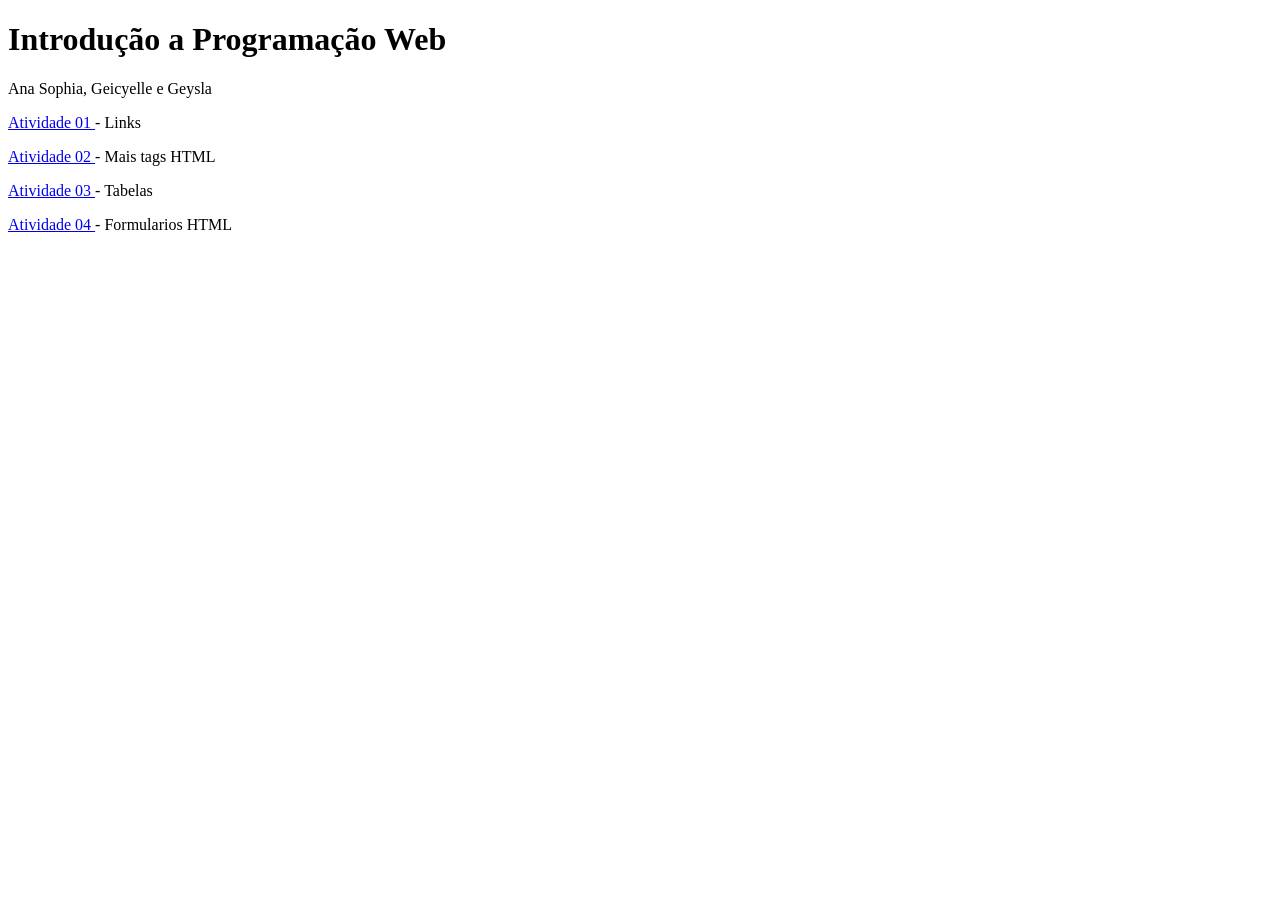
==== index.html @ b7bb4a16 "hj" ====
<!DOCTYPE html>
<html lang="en">
<head>
    <meta charset="UTF-8">
    <meta name="viewport" content="width=device-width, initial-scale=1.0">
    <title>Ana Sophia, Geicyelle e Geysla</title>
</head>
<body>

    <h1>Introdução a Programação Web</h1>

    <p>Ana Sophia, Geicyelle e Geysla </p>

     <p> <a target="_blank" href="01"> Atividade 01 </a> - Links <br> </p>

     <p> <a target="_blank" href="02"> Atividade 02 </a> - Mais tags HTML <br> </p>
     
     <p> <a target="_blank" href="03"> Atividade 03 </a> - Tabelas <br> </p>
 
     <p> <a target="_blank" href="04"> Atividade 04 </a> - Formularios HTML <br> </p>
     
</body>
</html>
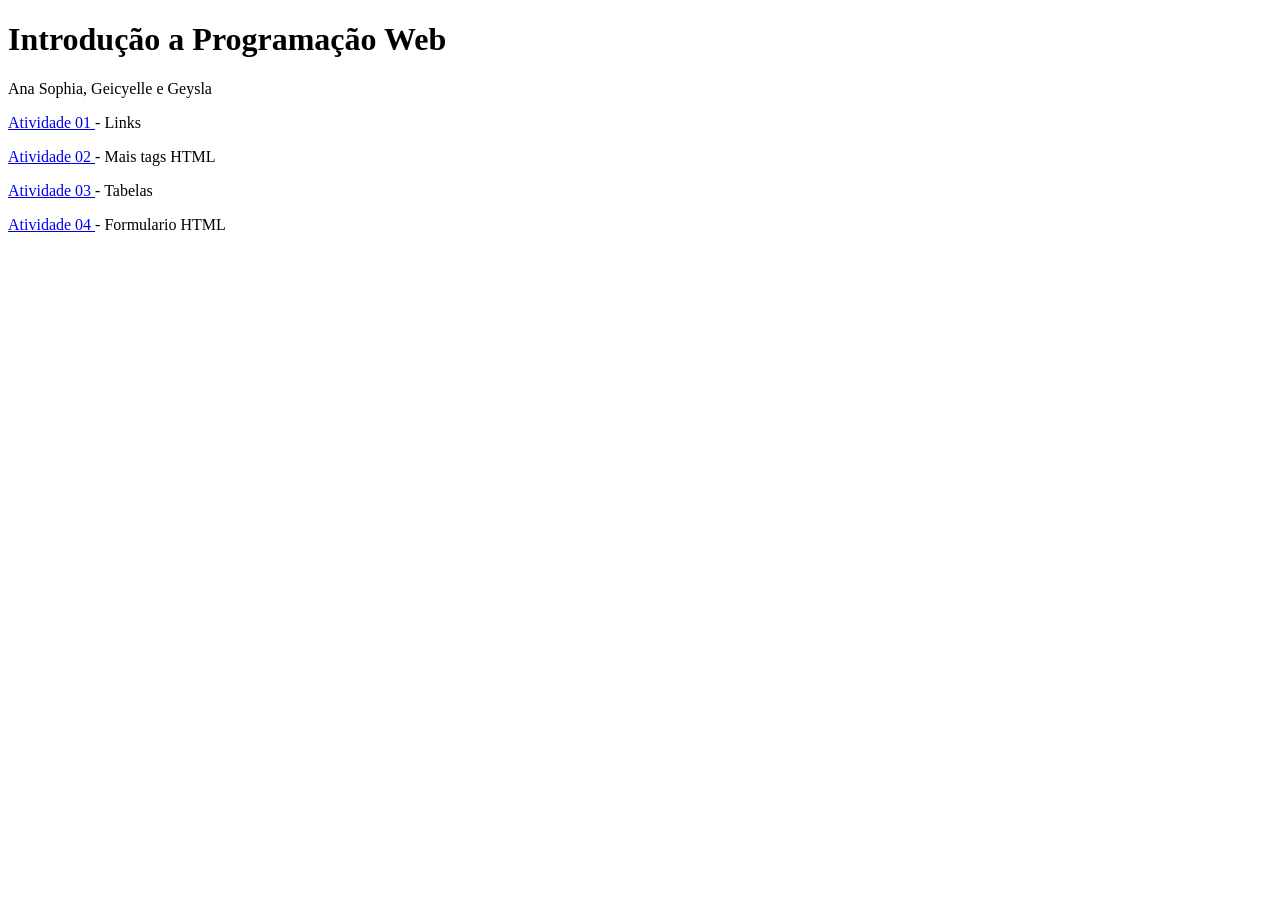
==== commit bff71b66: "hoje" ====
--- a/index.html
+++ b/index.html
@@ -17,7 +17,7 @@
      
      <p> <a target="_blank" href="03"> Atividade 03 </a> - Tabelas <br> </p>
  
-     <p> <a target="_blank" href="04"> Atividade 04 </a> - Formularios HTML <br> </p>
+     <p> <a target="_blank" href="04"> Atividade 04 </a> - Formulario HTML <br> </p>
      
 </body>
 </html>
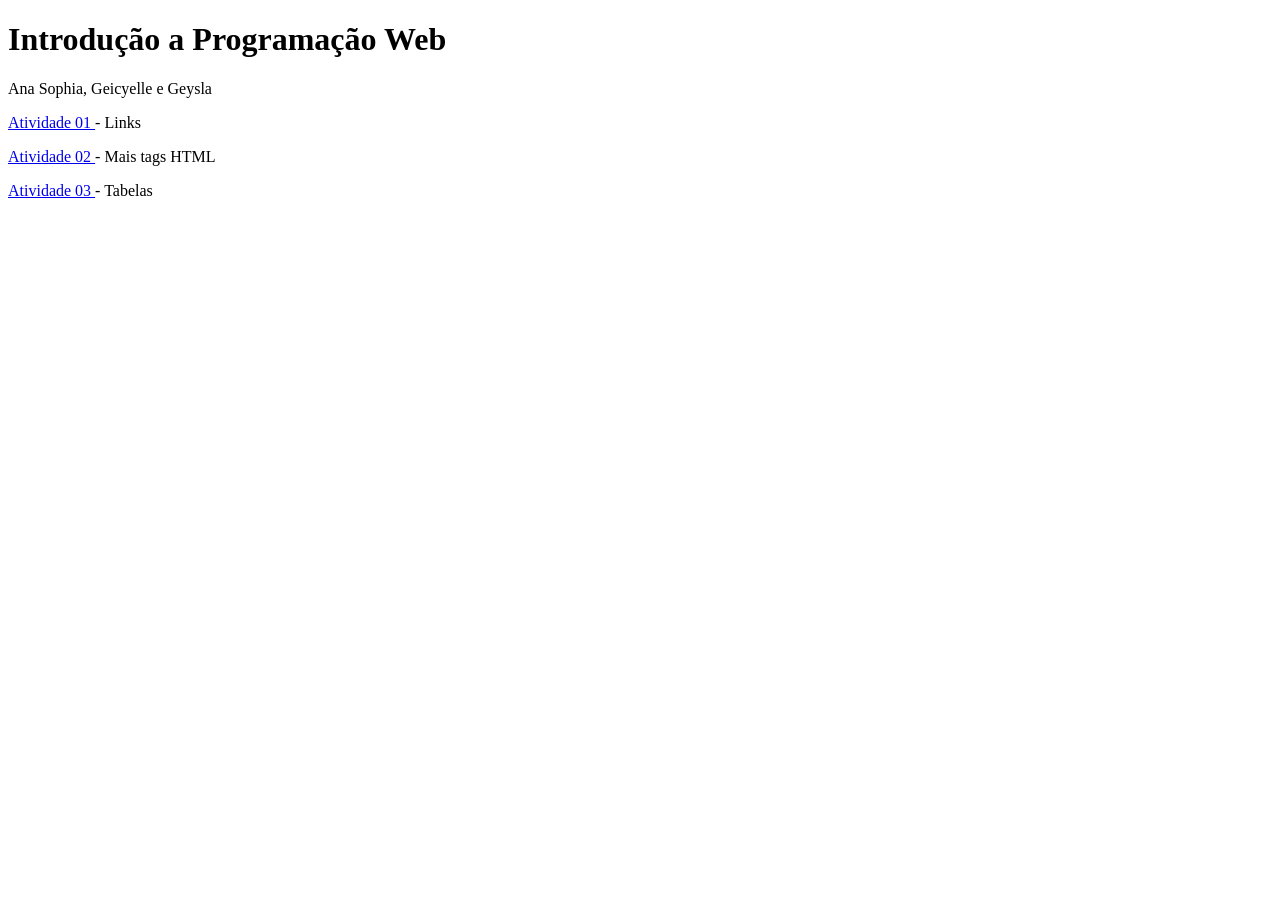
==== commit f9ef7f94: "hoje" ====
--- a/index.html
+++ b/index.html
@@ -16,8 +16,6 @@
      <p> <a target="_blank" href="02"> Atividade 02 </a> - Mais tags HTML <br> </p>
      
      <p> <a target="_blank" href="03"> Atividade 03 </a> - Tabelas <br> </p>
- 
-     <p> <a target="_blank" href="04"> Atividade 04 </a> - Formulario HTML <br> </p>
      
 </body>
 </html>
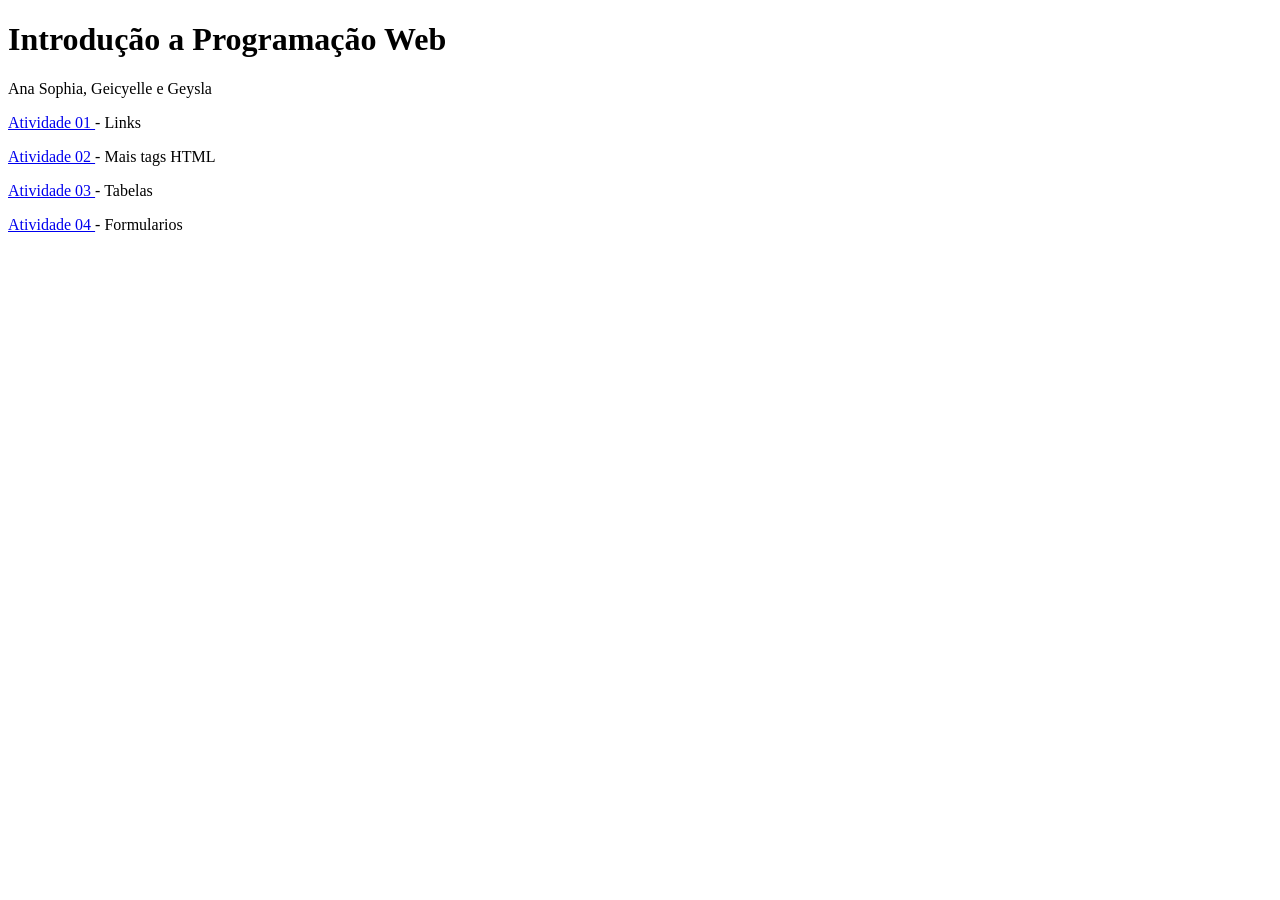
==== commit 66df5327: "hoje" ====
--- a/index.html
+++ b/index.html
@@ -16,6 +16,8 @@
      <p> <a target="_blank" href="02"> Atividade 02 </a> - Mais tags HTML <br> </p>
      
      <p> <a target="_blank" href="03"> Atividade 03 </a> - Tabelas <br> </p>
+
+     <p> <a target="_blank" href="04"> Atividade 04 </a> - Formularios <br> </p>
      
 </body>
 </html>
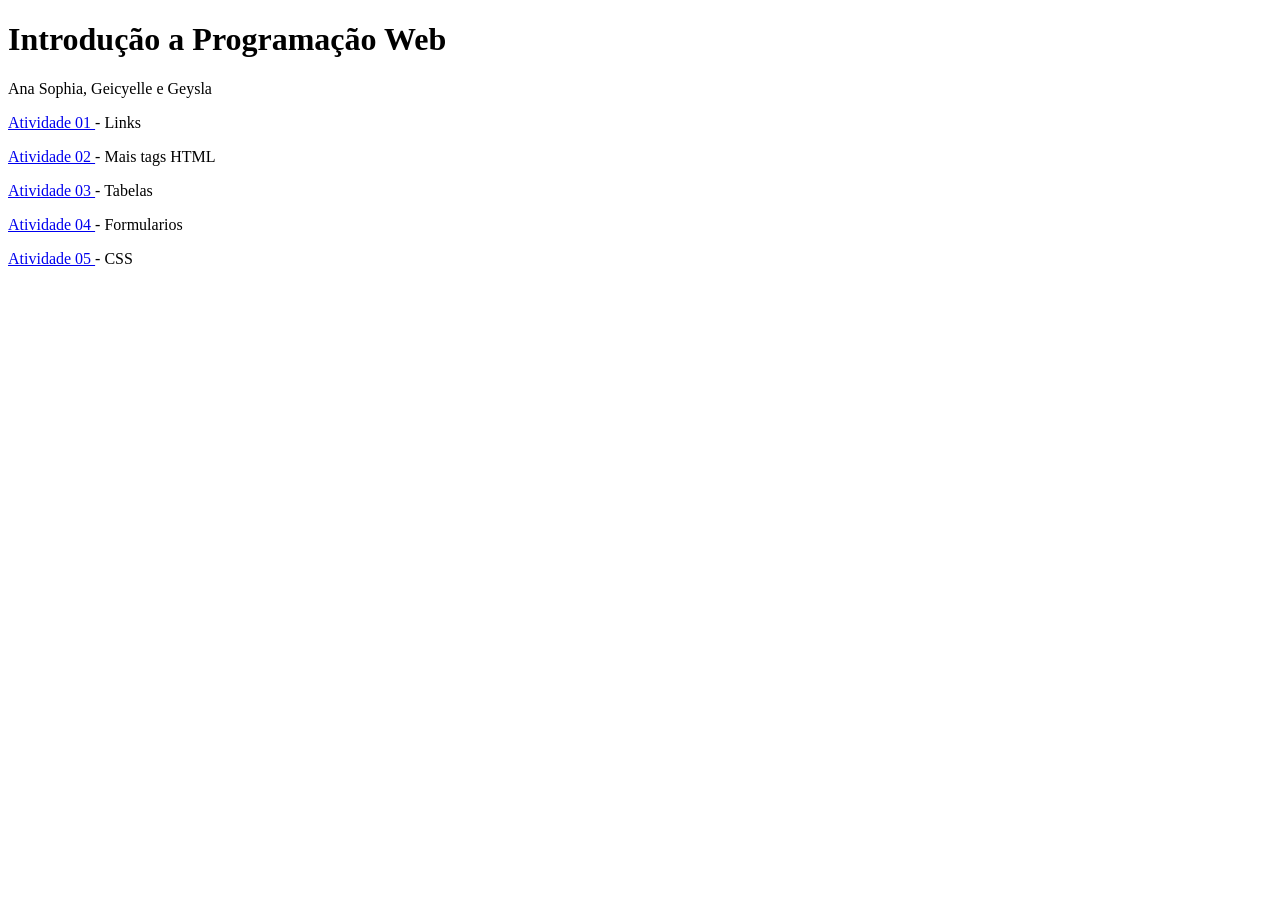
==== commit 2ce71c5f: "hj" ====
--- a/index.html
+++ b/index.html
@@ -18,6 +18,8 @@
      <p> <a target="_blank" href="03"> Atividade 03 </a> - Tabelas <br> </p>
 
      <p> <a target="_blank" href="04"> Atividade 04 </a> - Formularios <br> </p>
+
+     <p> <a target="_blank" href="05"> Atividade 05 </a> - CSS <br> </p>
      
 </body>
 </html>
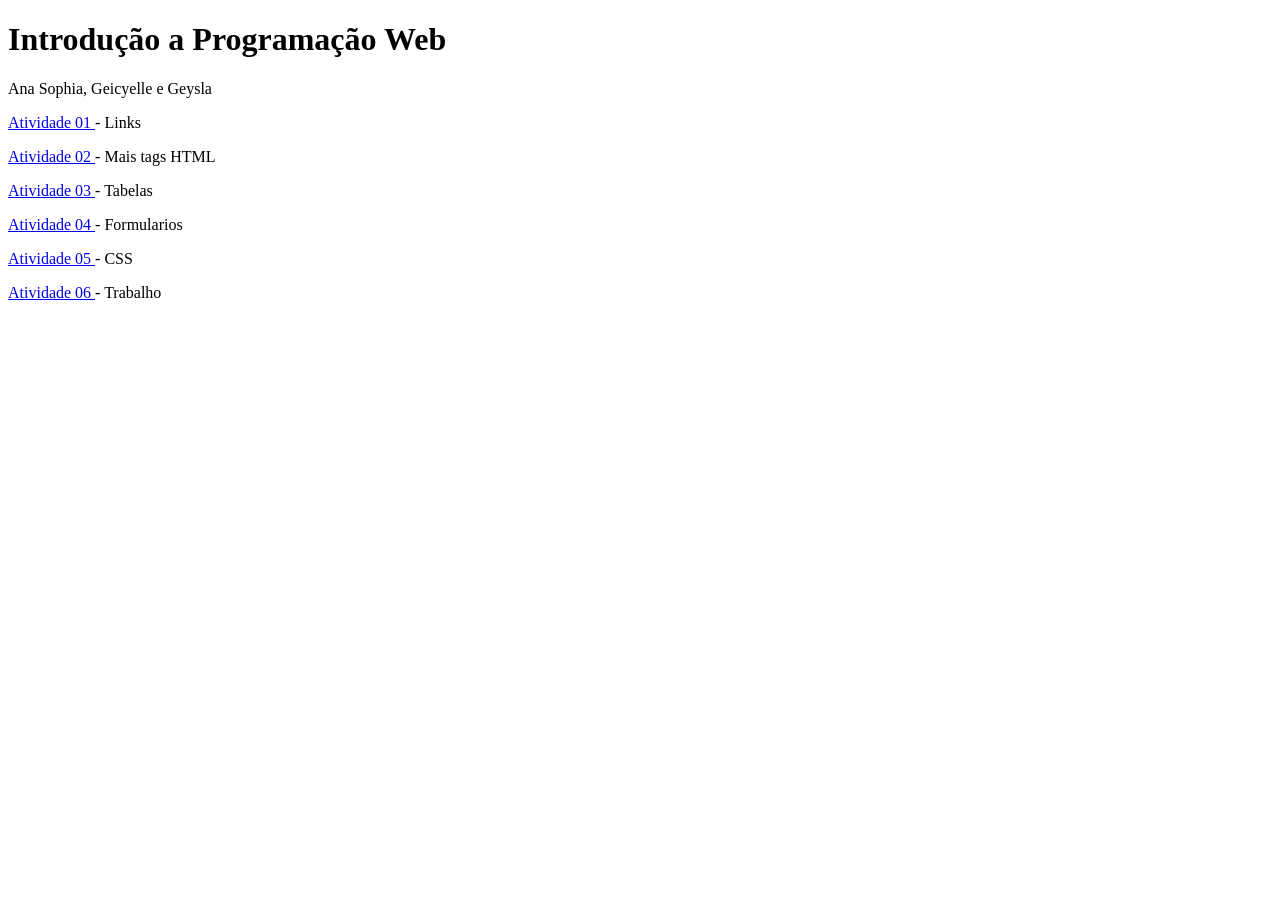
==== commit e9479816: "hj" ====
--- a/index.html
+++ b/index.html
@@ -20,6 +20,12 @@
      <p> <a target="_blank" href="04"> Atividade 04 </a> - Formularios <br> </p>
 
      <p> <a target="_blank" href="05"> Atividade 05 </a> - CSS <br> </p>
+
+     <p> <a target="_blank" href="05"> Atividade 06 </a> - Trabalho <br> </p>
+
+  </body>
+</html>
+
      
 </body>
 </html>
